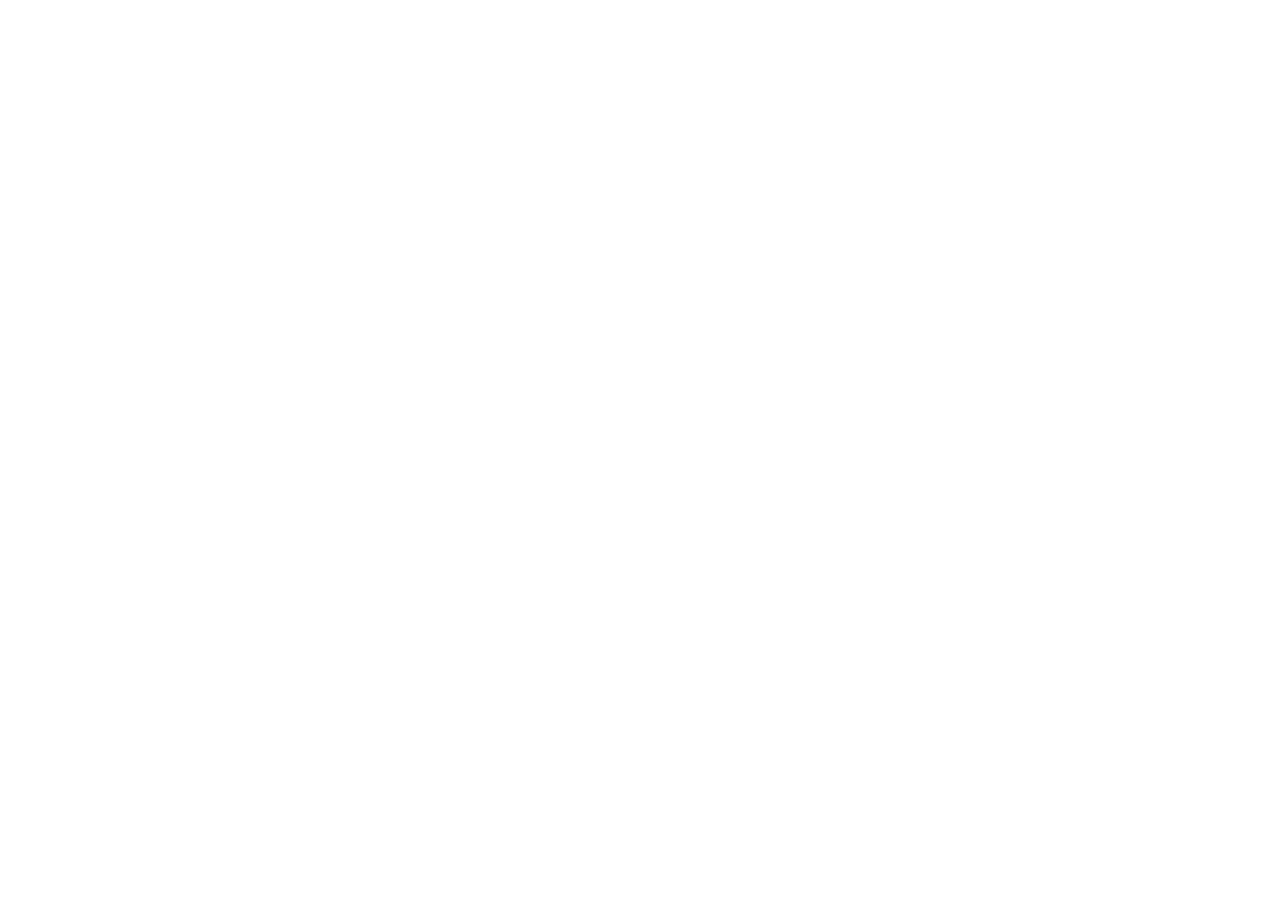
==== example.html @ 990853d7 "root code" ====
<!DOCTYPE html>
<html>
<head>
    <title>Superintendent.me | PAGENAME
</title>
  <link rel="stylesheet" href="css/EXAMPLE.css">
  <link rel="preconnect" href="https://fonts.googleapis.com">
<link rel="preconnect" href="https://fonts.gstatic.com" crossorigin>
<link href="https://fonts.googleapis.com/css2?family=Oxygen&display=swap" rel="stylesheet">
</head>
<body>

</body>
</html>
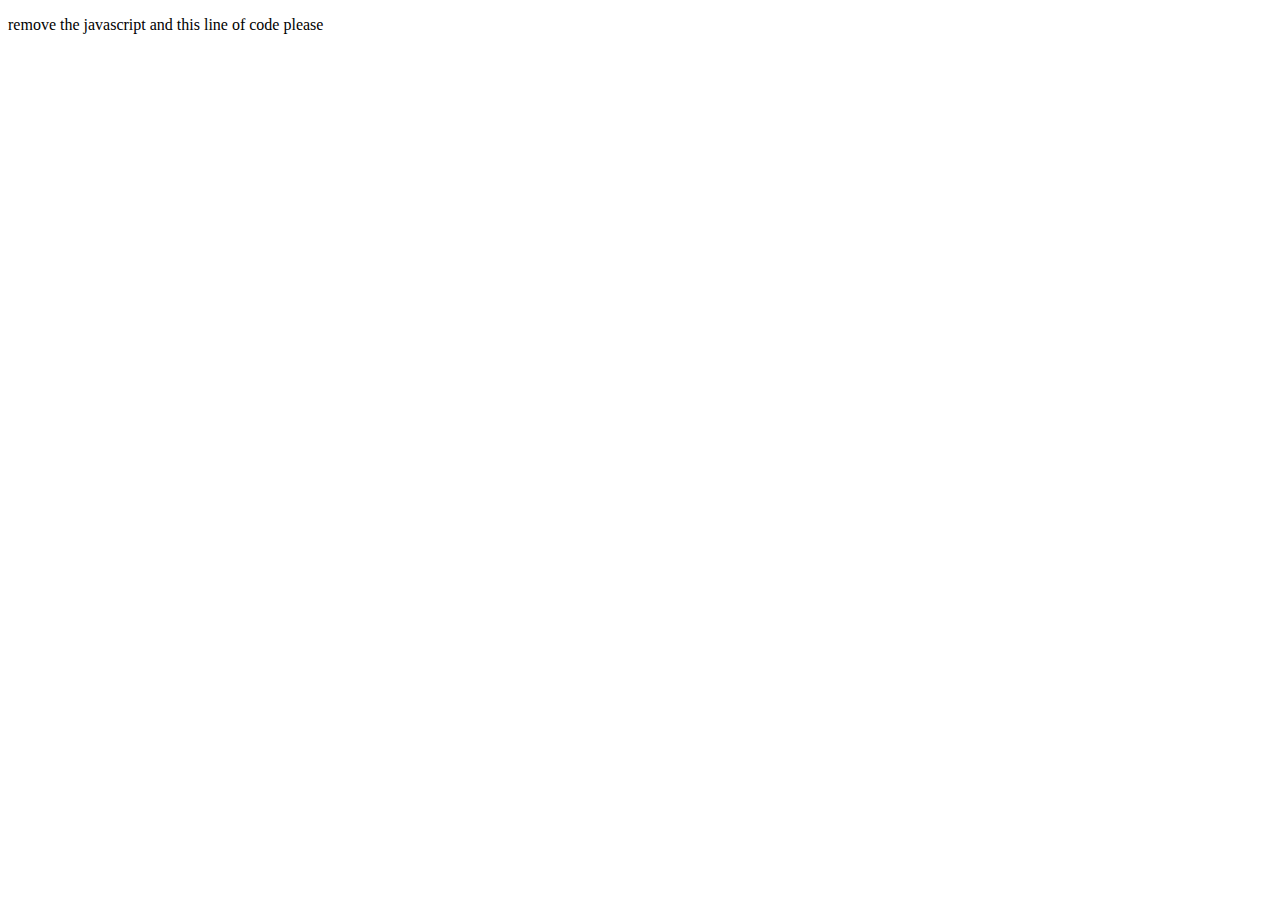
==== commit 4fdf5b7f: "Update example.html" ====
--- a/example.html
+++ b/example.html
@@ -9,6 +9,9 @@
 <link href="https://fonts.googleapis.com/css2?family=Oxygen&display=swap" rel="stylesheet">
 </head>
 <body>
-
+    <p>remove the javascript and this line of code please</p>
+<script>
+alert("this is an example page for devlopers to make there own Pages, please ignore this")
+    </script>
 </body>
-</html>+</html>
